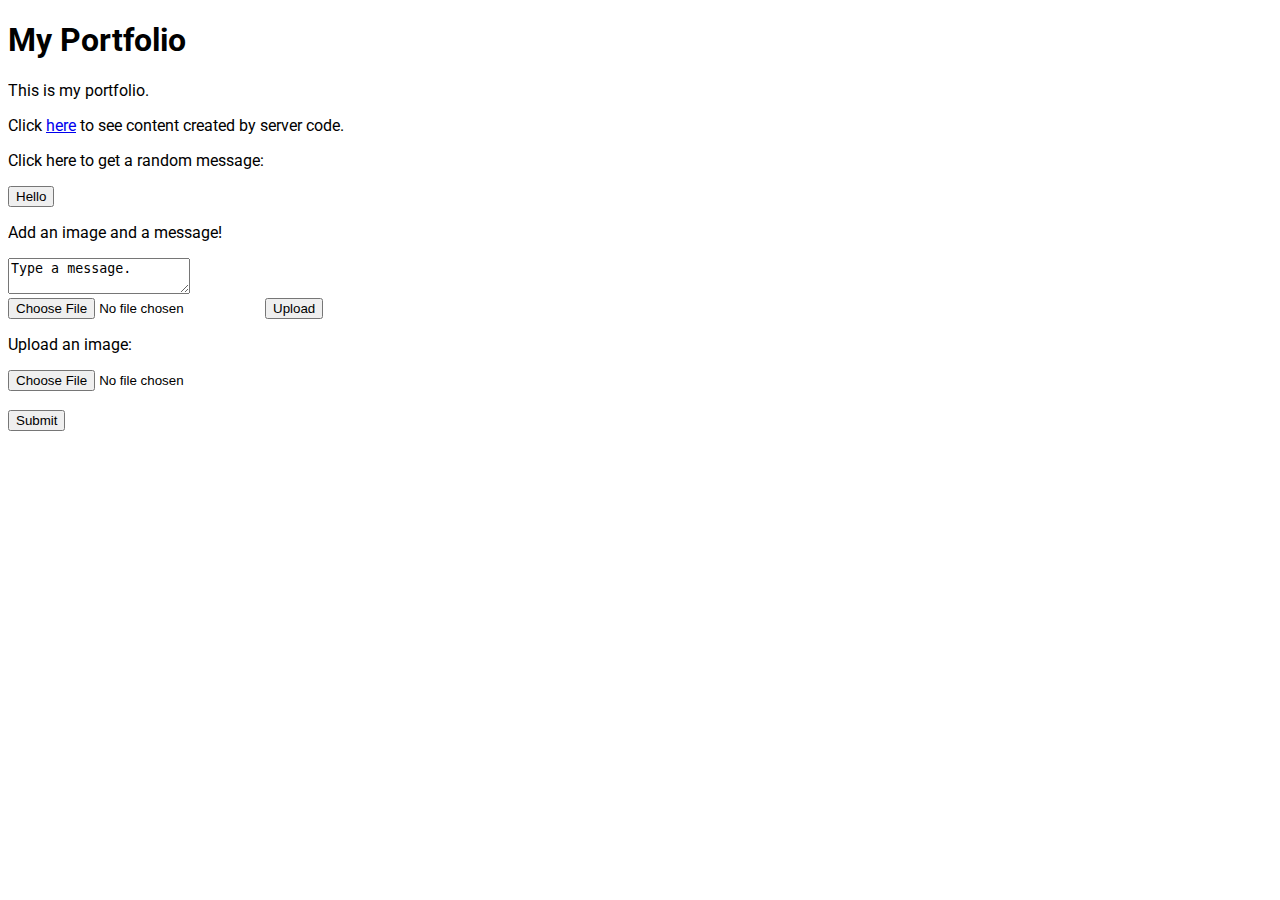
==== src/main/webapp/index.html @ 008fd098 "Adds Image Analysis" ====
<!DOCTYPE html>
<html>
  <head>
    <meta charset="UTF-8">
    <title>My Portfolio</title>
    <link rel="stylesheet" href="style.css">
    <script src="script.js"></script>
  </head>
  <body>
    <div id="content">
      <h1>My Portfolio</h1>
      <p>This is my portfolio.</p>
      <p>Click <a href="/hello">here</a> to see content created by server code.</p> <!--Could probably make this into a link of galleries of images/messages (MVP)
                                                                                        Or when login is created, to their uploaded images page-->
      <p>Click here to get a random message:</p>
      <button onclick="addRandomGreeting()">Hello</button>
      <div id="greeting-container"></div>
      <div id="image-form">
          <form action="/upload" method="POST" enctype="multipart/form-data"> <!--Redirect to page with images?-->
                <p>Add an image and a message!</p>
                <textarea name="message">Type a message.</textarea>
                <br/>
                <input type="file" accept="image/*" name="image">
                <button>Upload</button>
            </form>
            <form action="/image-analysis" method="POST" enctype="multipart/form-data">
                <p>Upload an image:</p>
                <input type="file" name="image">
                <br/><br/>
                <button>Submit</button>
            </form>
      </div>
    </div>
  </body>
</html>
---- src/main/webapp/style.css ----
/* CSS Document */
@import url('https://fonts.googleapis.com/css2?family=Roboto&display=swap');
body {
	font-family: 'Roboto', sans-serif;
}

ul {
	list-style: none;
	margin: 0;
	padding: 0;
	overflow: hidden;
}
nav ul {
	background-color:lightgray;
	align-content:center;
}
nav li {
	float: left;
}

nav li a {
	display: block;
	color:black;
	text-align:center;
	padding: 14px 16px;
	text-decoration: none;
}

nav li a:hover {
	background-color:gray;
}

.currentPage {
	background-color:darkgray
}

#container {
	padding-top:10px;
	display: flex;
	align-items: center;
	justify-content: center;
	text-align: center;
}
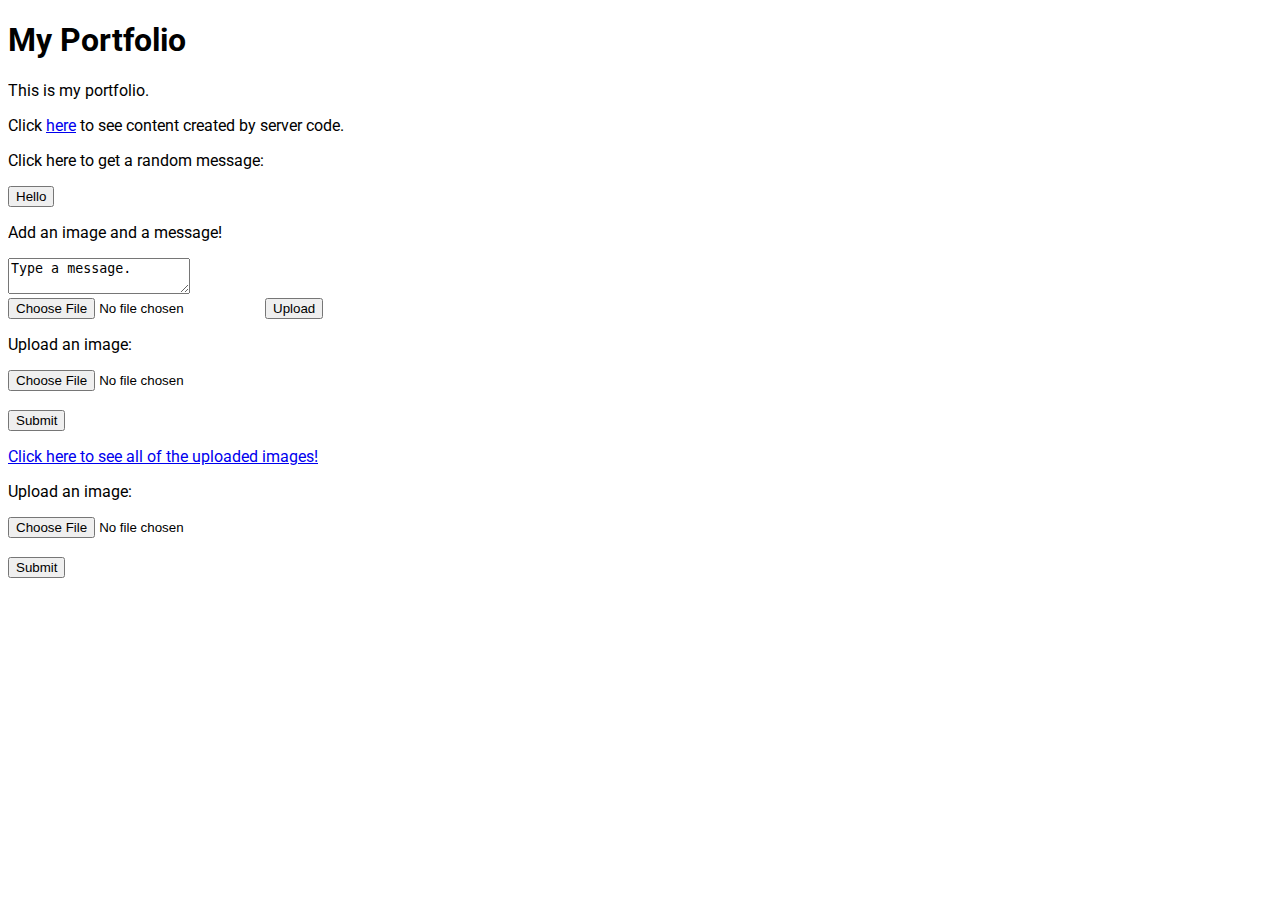
==== commit 07fc31b1: "Adds Image Analysis" ====
--- a/src/main/webapp/index.html
+++ b/src/main/webapp/index.html
@@ -29,6 +29,14 @@
                 <br/><br/>
                 <button>Submit</button>
             </form>
+            
+            <p><a href="/images">Click here to see all of the uploaded images!</a></p>
+            <form action="/image-analysis" method="POST" enctype="multipart/form-data">
+                <p>Upload an image:</p>
+                <input type="file" name="image">
+                <br/><br/>
+                <button>Submit</button>
+            </form>
       </div>
     </div>
   </body>
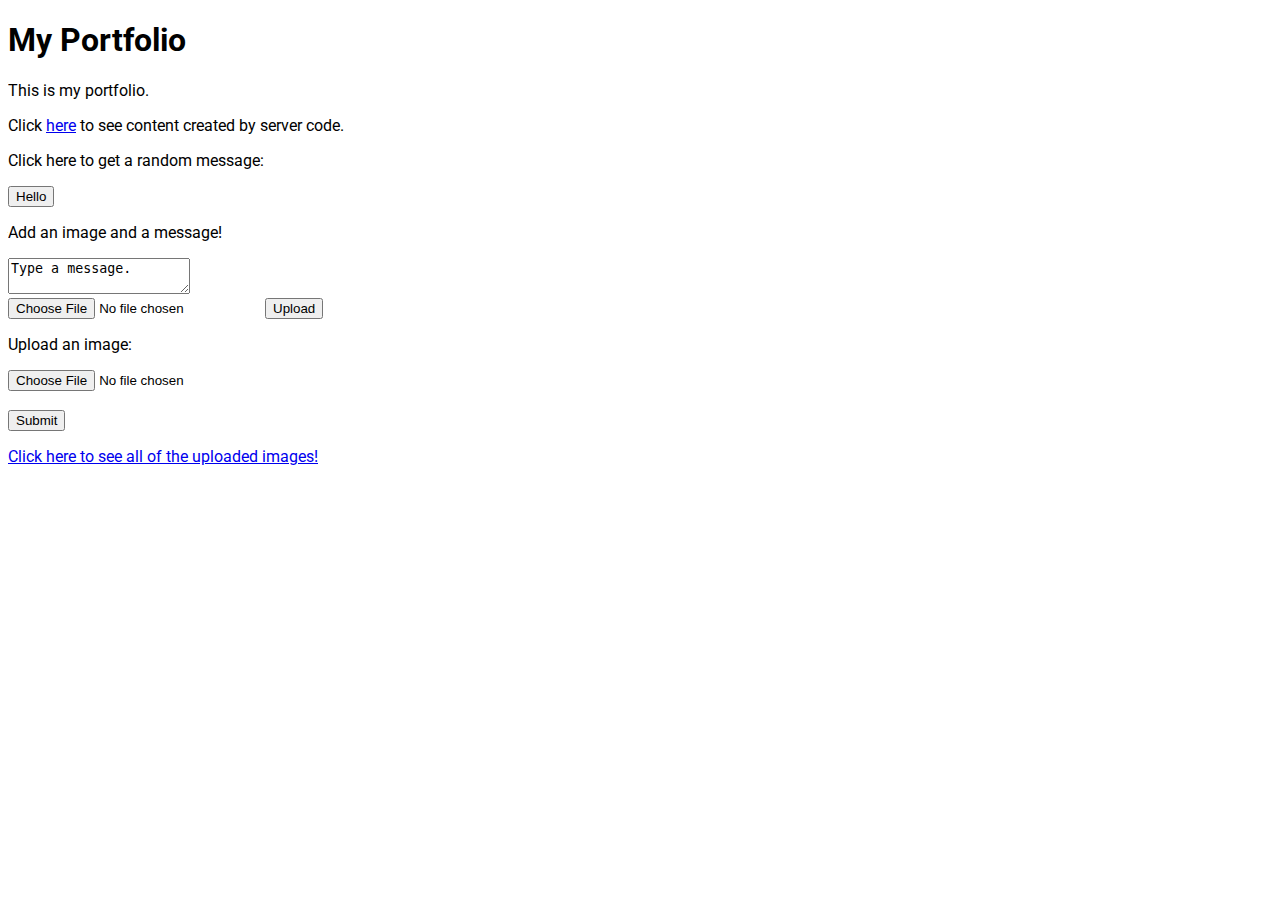
==== commit d9058ef0: "Merge branch 'main' of https://github.com/matty377/spring21-sps-2 into image-analysis" ====
--- a/src/main/webapp/index.html
+++ b/src/main/webapp/index.html
@@ -31,12 +31,6 @@
             </form>
             
             <p><a href="/images">Click here to see all of the uploaded images!</a></p>
-            <form action="/image-analysis" method="POST" enctype="multipart/form-data">
-                <p>Upload an image:</p>
-                <input type="file" name="image">
-                <br/><br/>
-                <button>Submit</button>
-            </form>
       </div>
     </div>
   </body>
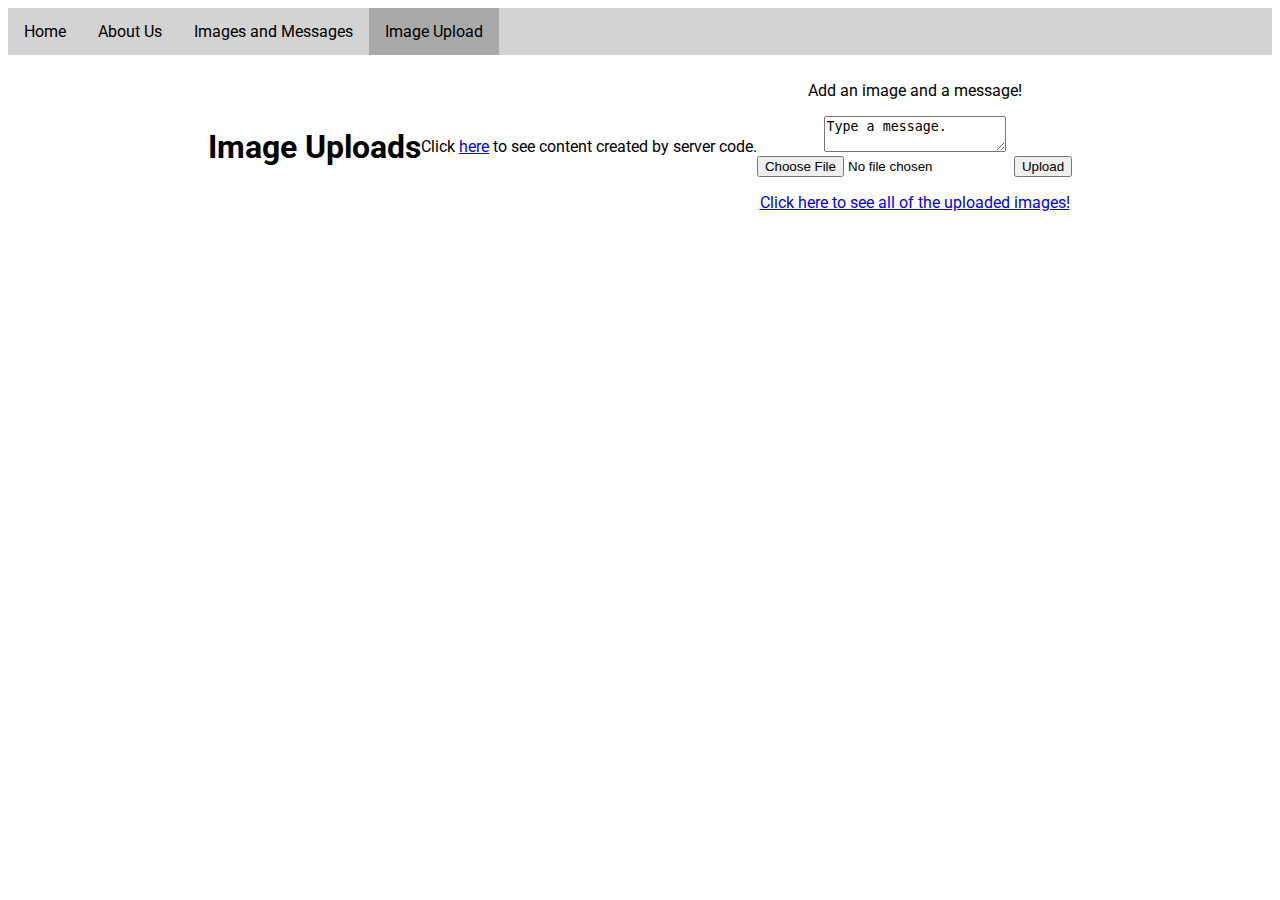
==== commit 04bc94aa: "Merge pull request #3 from matty377/HomeIndexNavigation" ====
--- a/src/main/webapp/index.html
+++ b/src/main/webapp/index.html
@@ -2,19 +2,23 @@
 <html>
   <head>
     <meta charset="UTF-8">
-    <title>My Portfolio</title>
+    <title>Image Upload</title>
     <link rel="stylesheet" href="style.css">
     <script src="script.js"></script>
   </head>
   <body>
-    <div id="content">
-      <h1>My Portfolio</h1>
-      <p>This is my portfolio.</p>
+      <nav class="navBar">
+		<ul>
+			<li><a href="home.html">Home</a></li>
+			<li><a href="about-us.html">About Us</a></li>
+			<li><a href="placeholder.html">Images and Messages</a></li>
+			<li class="currentPage"><a href="index.html">Image Upload</a></li>
+		</ul>
+	</nav>
+    <div id="container">
+      <h1>Image Uploads</h1>
       <p>Click <a href="/hello">here</a> to see content created by server code.</p> <!--Could probably make this into a link of galleries of images/messages (MVP)
                                                                                         Or when login is created, to their uploaded images page-->
-      <p>Click here to get a random message:</p>
-      <button onclick="addRandomGreeting()">Hello</button>
-      <div id="greeting-container"></div>
       <div id="image-form">
           <form action="/upload" method="POST" enctype="multipart/form-data"> <!--Redirect to page with images?-->
                 <p>Add an image and a message!</p>
@@ -23,12 +27,6 @@
                 <input type="file" accept="image/*" name="image">
                 <button>Upload</button>
             </form>
-            <form action="/image-analysis" method="POST" enctype="multipart/form-data">
-                <p>Upload an image:</p>
-                <input type="file" name="image">
-                <br/><br/>
-                <button>Submit</button>
-            </form>
             
             <p><a href="/images">Click here to see all of the uploaded images!</a></p>
       </div>
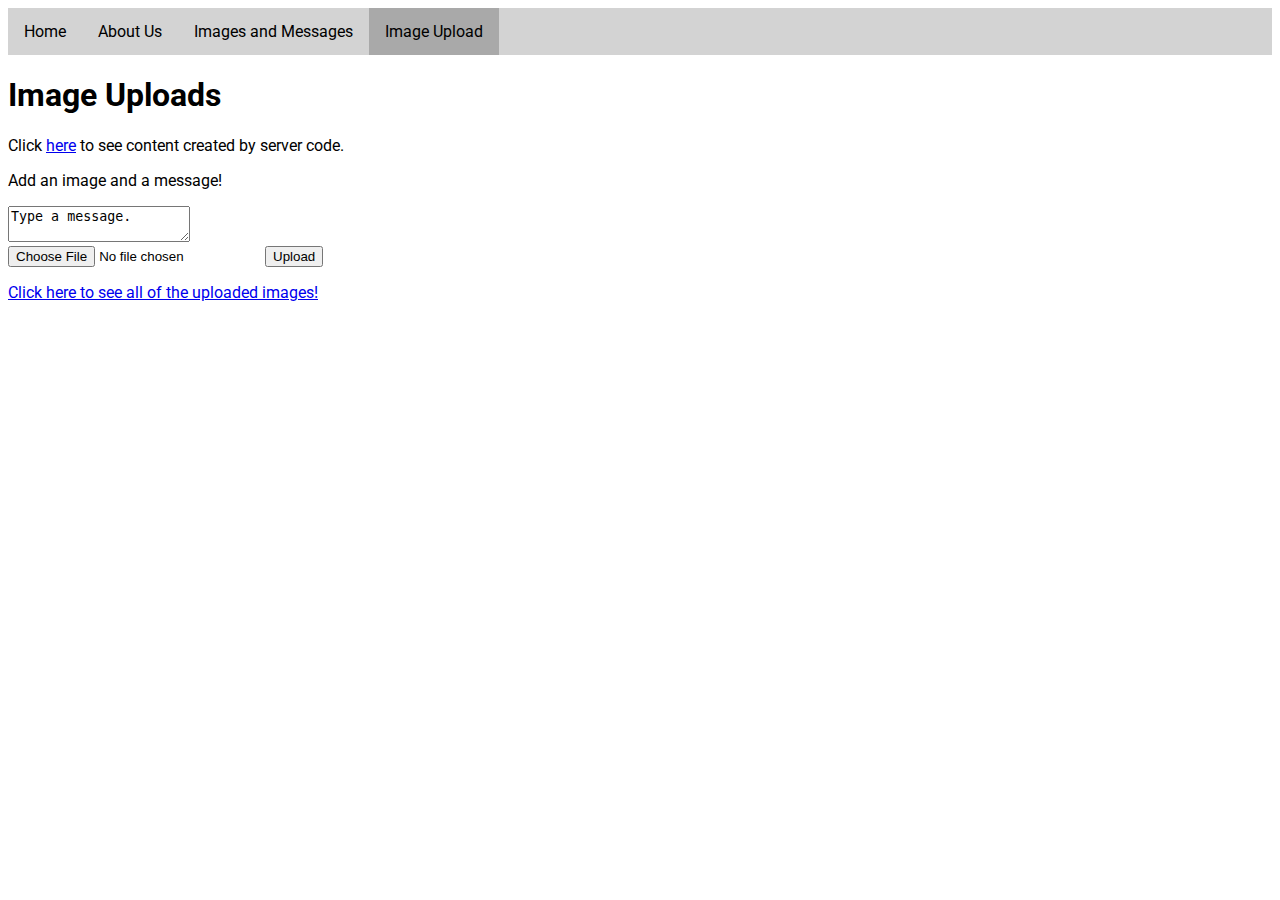
==== commit 3751639a: "Add display image functionality & filter functionality. Fix typo in datastore." ====
--- a/src/main/webapp/index.html
+++ b/src/main/webapp/index.html
@@ -15,7 +15,7 @@
 			<li class="currentPage"><a href="index.html">Image Upload</a></li>
 		</ul>
 	</nav>
-    <div id="container">
+    <div id="container" class="image-uploads">
       <h1>Image Uploads</h1>
       <p>Click <a href="/hello">here</a> to see content created by server code.</p> <!--Could probably make this into a link of galleries of images/messages (MVP)
                                                                                         Or when login is created, to their uploaded images page-->
--- a/src/main/webapp/style.css
+++ b/src/main/webapp/style.css
@@ -34,7 +34,12 @@
 	background-color:darkgray
 }
 
-#container {
+ul li img {
+    max-width: 400px;
+    max-height:300px;
+}
+
+#container:not(.image-uploads) {
 	padding-top:10px;
 	display: flex;
 	align-items: center;
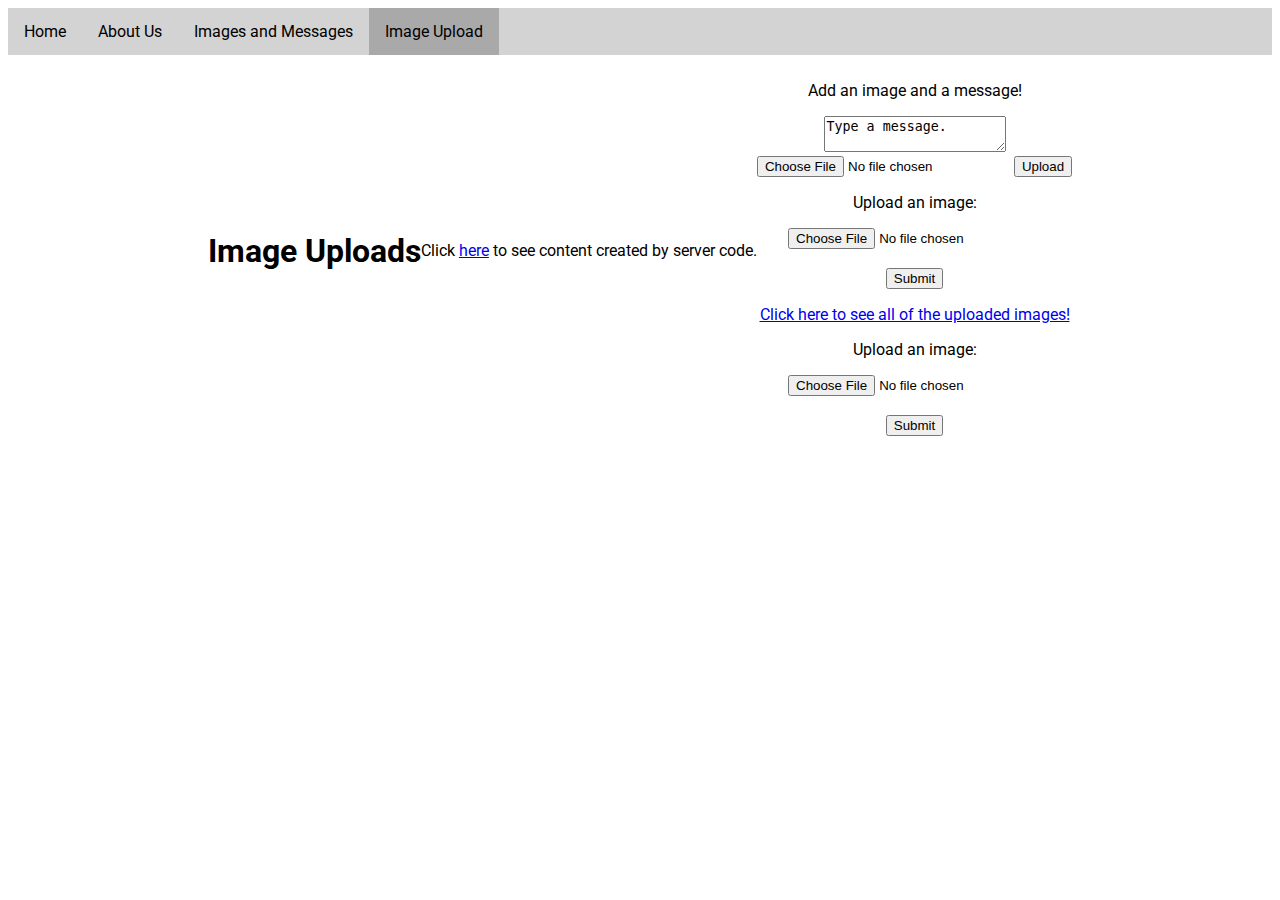
==== commit 496a9599: "Merge branch 'main' into image-analysis" ====
--- a/src/main/webapp/index.html
+++ b/src/main/webapp/index.html
@@ -15,7 +15,7 @@
 			<li class="currentPage"><a href="index.html">Image Upload</a></li>
 		</ul>
 	</nav>
-    <div id="container" class="image-uploads">
+    <div id="container">
       <h1>Image Uploads</h1>
       <p>Click <a href="/hello">here</a> to see content created by server code.</p> <!--Could probably make this into a link of galleries of images/messages (MVP)
                                                                                         Or when login is created, to their uploaded images page-->
@@ -27,8 +27,20 @@
                 <input type="file" accept="image/*" name="image">
                 <button>Upload</button>
             </form>
+            <form action="/image-analysis" method="POST" enctype="multipart/form-data">
+                <p>Upload an image:</p>
+                <input type="file" name="image">
+                <br/><br/>
+                <button>Submit</button>
+            </form>
             
             <p><a href="/images">Click here to see all of the uploaded images!</a></p>
+            <form action="/image-analysis" method="POST" enctype="multipart/form-data">
+                <p>Upload an image:</p>
+                <input type="file" name="image">
+                <br/><br/>
+                <button>Submit</button>
+            </form>
       </div>
     </div>
   </body>
--- a/src/main/webapp/style.css
+++ b/src/main/webapp/style.css
@@ -34,12 +34,7 @@
 	background-color:darkgray
 }
 
-ul li img {
-    max-width: 400px;
-    max-height:300px;
-}
-
-#container:not(.image-uploads) {
+#container {
 	padding-top:10px;
 	display: flex;
 	align-items: center;
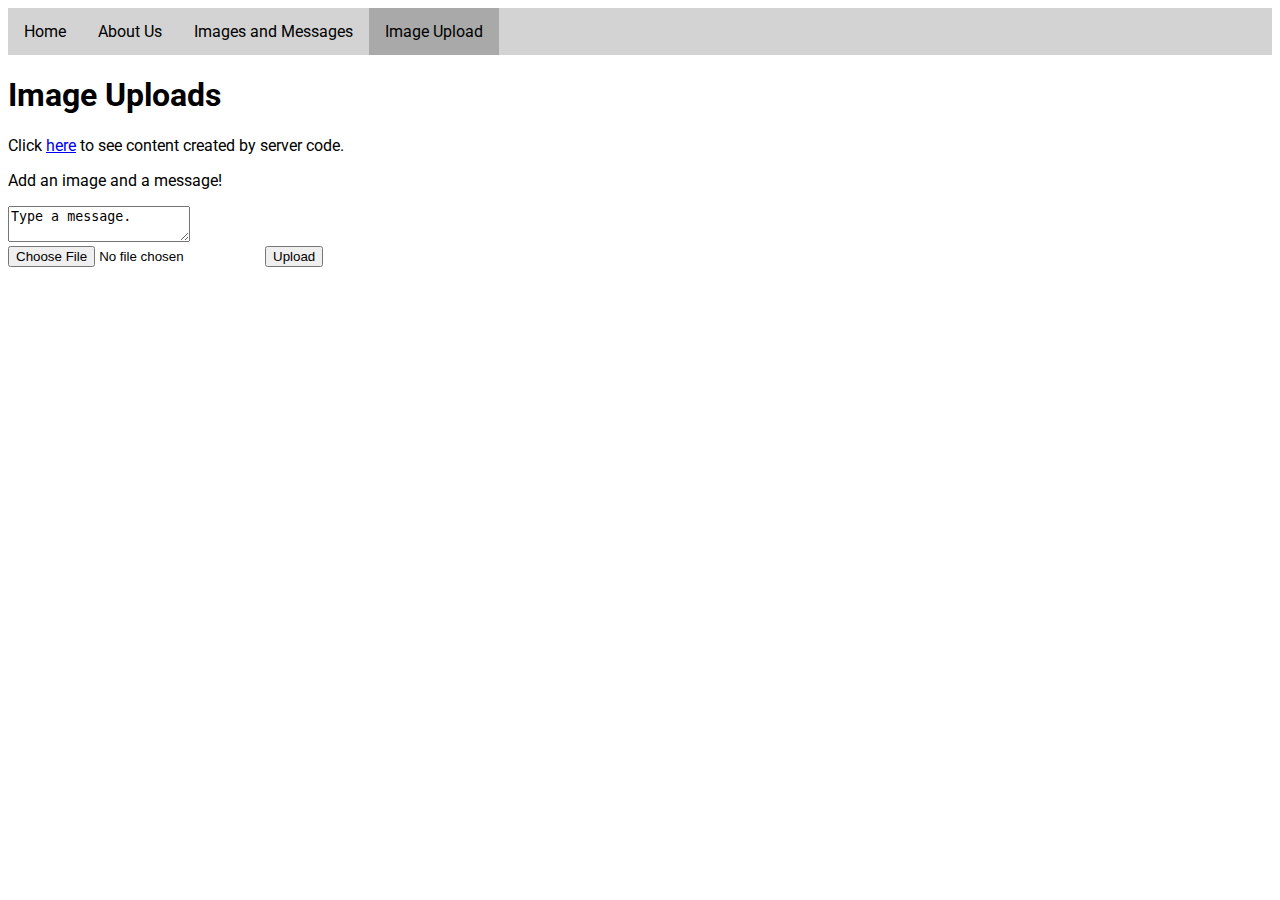
==== commit 5a92e6af: "Change random tags to image-analysis tags." ====
--- a/src/main/webapp/index.html
+++ b/src/main/webapp/index.html
@@ -15,7 +15,7 @@
 			<li class="currentPage"><a href="index.html">Image Upload</a></li>
 		</ul>
 	</nav>
-    <div id="container">
+    <div id="container" class="image-uploads">
       <h1>Image Uploads</h1>
       <p>Click <a href="/hello">here</a> to see content created by server code.</p> <!--Could probably make this into a link of galleries of images/messages (MVP)
                                                                                         Or when login is created, to their uploaded images page-->
@@ -27,20 +27,6 @@
                 <input type="file" accept="image/*" name="image">
                 <button>Upload</button>
             </form>
-            <form action="/image-analysis" method="POST" enctype="multipart/form-data">
-                <p>Upload an image:</p>
-                <input type="file" name="image">
-                <br/><br/>
-                <button>Submit</button>
-            </form>
-            
-            <p><a href="/images">Click here to see all of the uploaded images!</a></p>
-            <form action="/image-analysis" method="POST" enctype="multipart/form-data">
-                <p>Upload an image:</p>
-                <input type="file" name="image">
-                <br/><br/>
-                <button>Submit</button>
-            </form>
       </div>
     </div>
   </body>
--- a/src/main/webapp/style.css
+++ b/src/main/webapp/style.css
@@ -34,7 +34,12 @@
 	background-color:darkgray
 }
 
-#container {
+ul li img {
+    max-width: 400px;
+    max-height:300px;
+}
+
+#container:not(.image-uploads) {
 	padding-top:10px;
 	display: flex;
 	align-items: center;
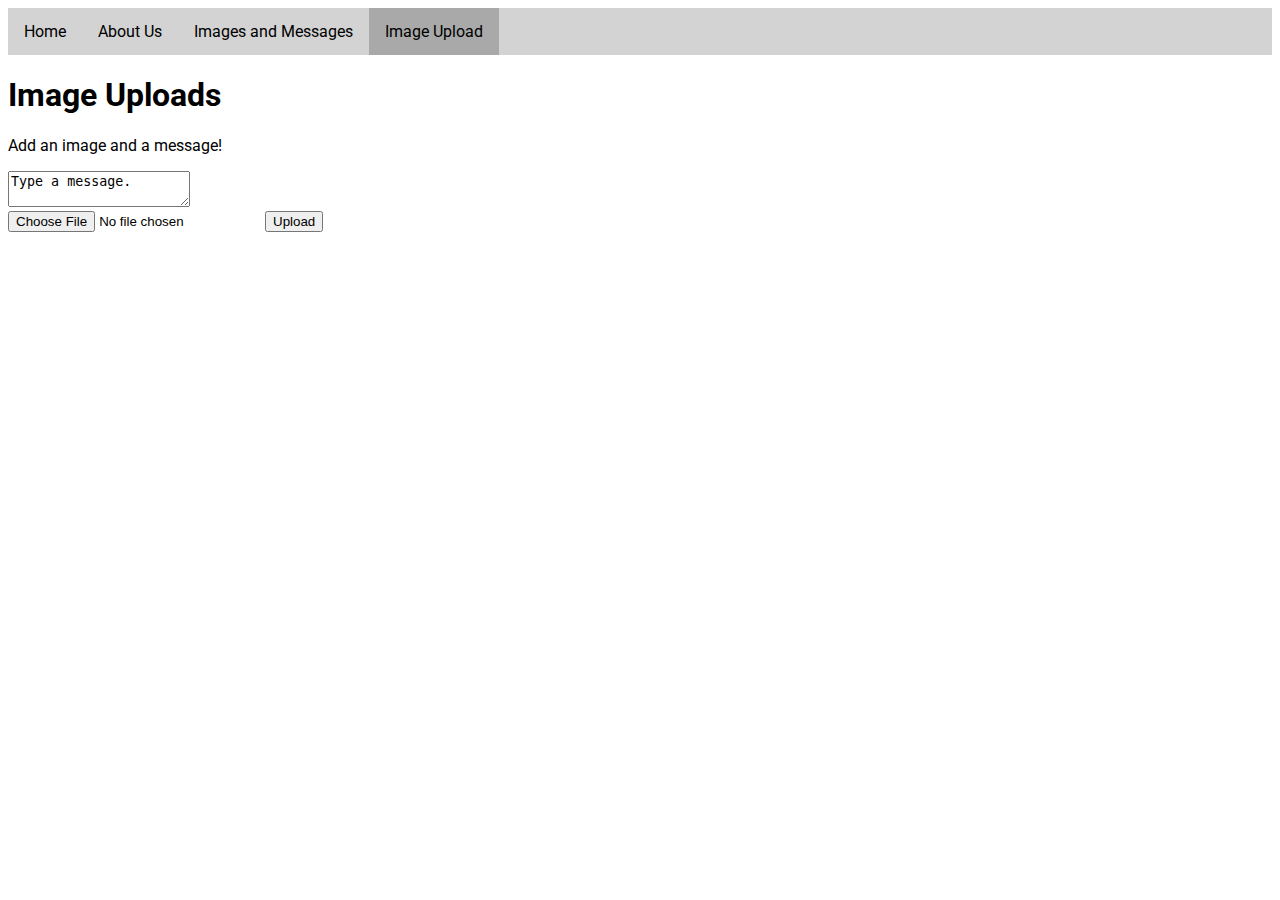
==== commit 1eee33f7: "Create comments page, replies to initial picture, servlet to handle posting comments, add comments t" ====
--- a/src/main/webapp/index.html
+++ b/src/main/webapp/index.html
@@ -16,8 +16,7 @@
 		</ul>
 	</nav>
     <div id="container" class="image-uploads">
-      <h1>Image Uploads</h1>
-      <p>Click <a href="/hello">here</a> to see content created by server code.</p> <!--Could probably make this into a link of galleries of images/messages (MVP)
+      <h1>Image Uploads</h1> <!--Could probably make this into a link of galleries of images/messages (MVP)
                                                                                         Or when login is created, to their uploaded images page-->
       <div id="image-form">
           <form action="/upload" method="POST" enctype="multipart/form-data"> <!--Redirect to page with images?-->
--- a/src/main/webapp/style.css
+++ b/src/main/webapp/style.css
@@ -44,5 +44,28 @@
 	display: flex;
 	align-items: center;
 	justify-content: center;
-	text-align: center;
+    text-align: center;
+    flex:top;
 }
+
+#commentsContainer {
+	padding-top:10px;
+	justify-content: center;
+    text-align: center;
+    flex:top;
+}
+
+#img-container {
+    align-items:flex-start;
+}
+
+#msgContainer {
+    align-items:flex-end;
+}
+
+#reply-container {
+    align-items:flex-end;
+    justify-content: center;
+}
+
+
